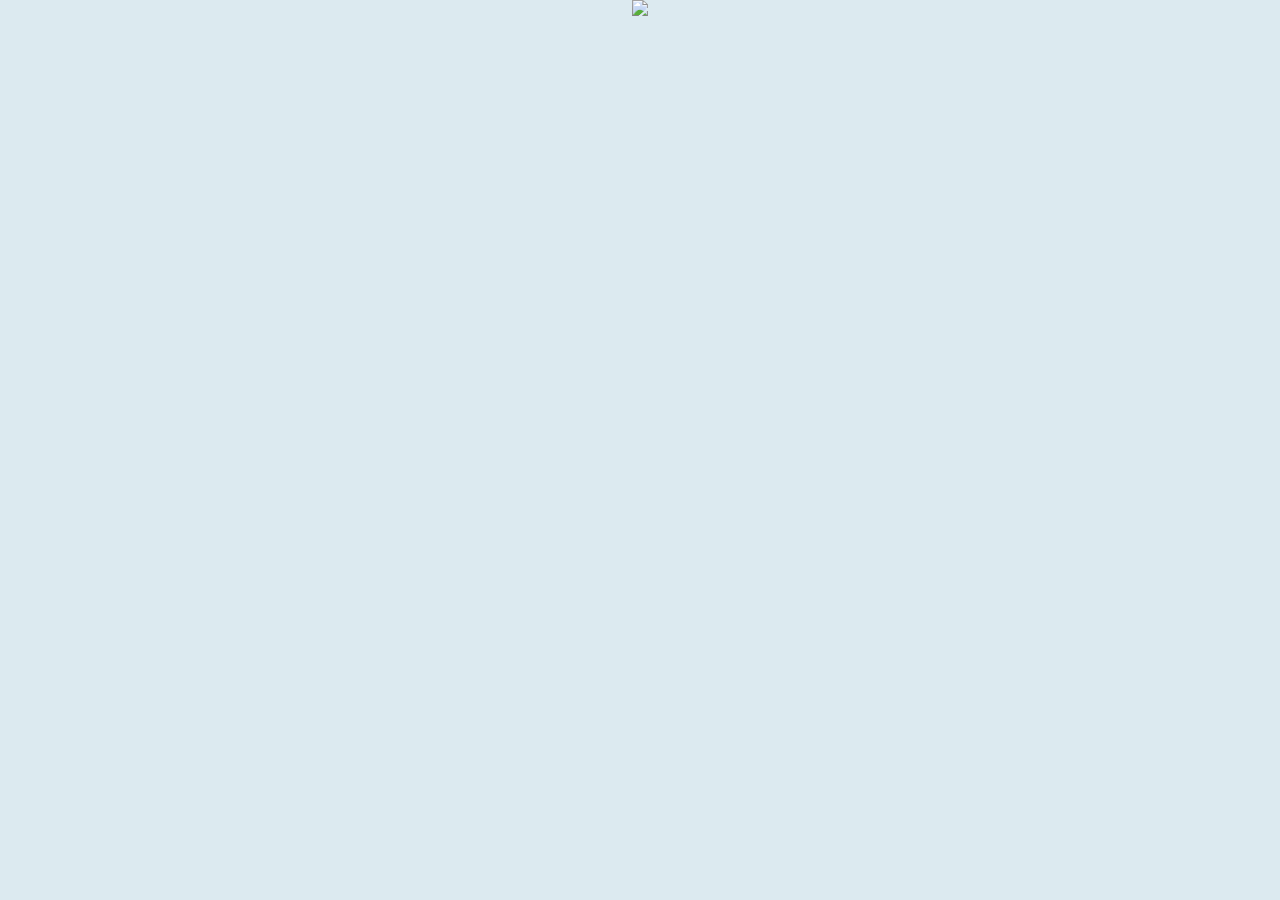
==== index2.html @ 2ff79854 "updates to index2" ====
<!DOCTYPE html>
<html>  
    <title>My first webpage</title>
    <head>
        <link rel="stylesheet" href="style.css">
    </head>
    <body>
<a href="">
        <img src="https://images.app.goo.gl/1Qf5Mnxr7cx2ARYR8"
</a>
    </body>

</html>
---- style.css ----
html,
body {
    margin: 0;
    padding: 0;
    text-align: center;
    background-color: rgb(220, 234, 240);
    color: #565;
}
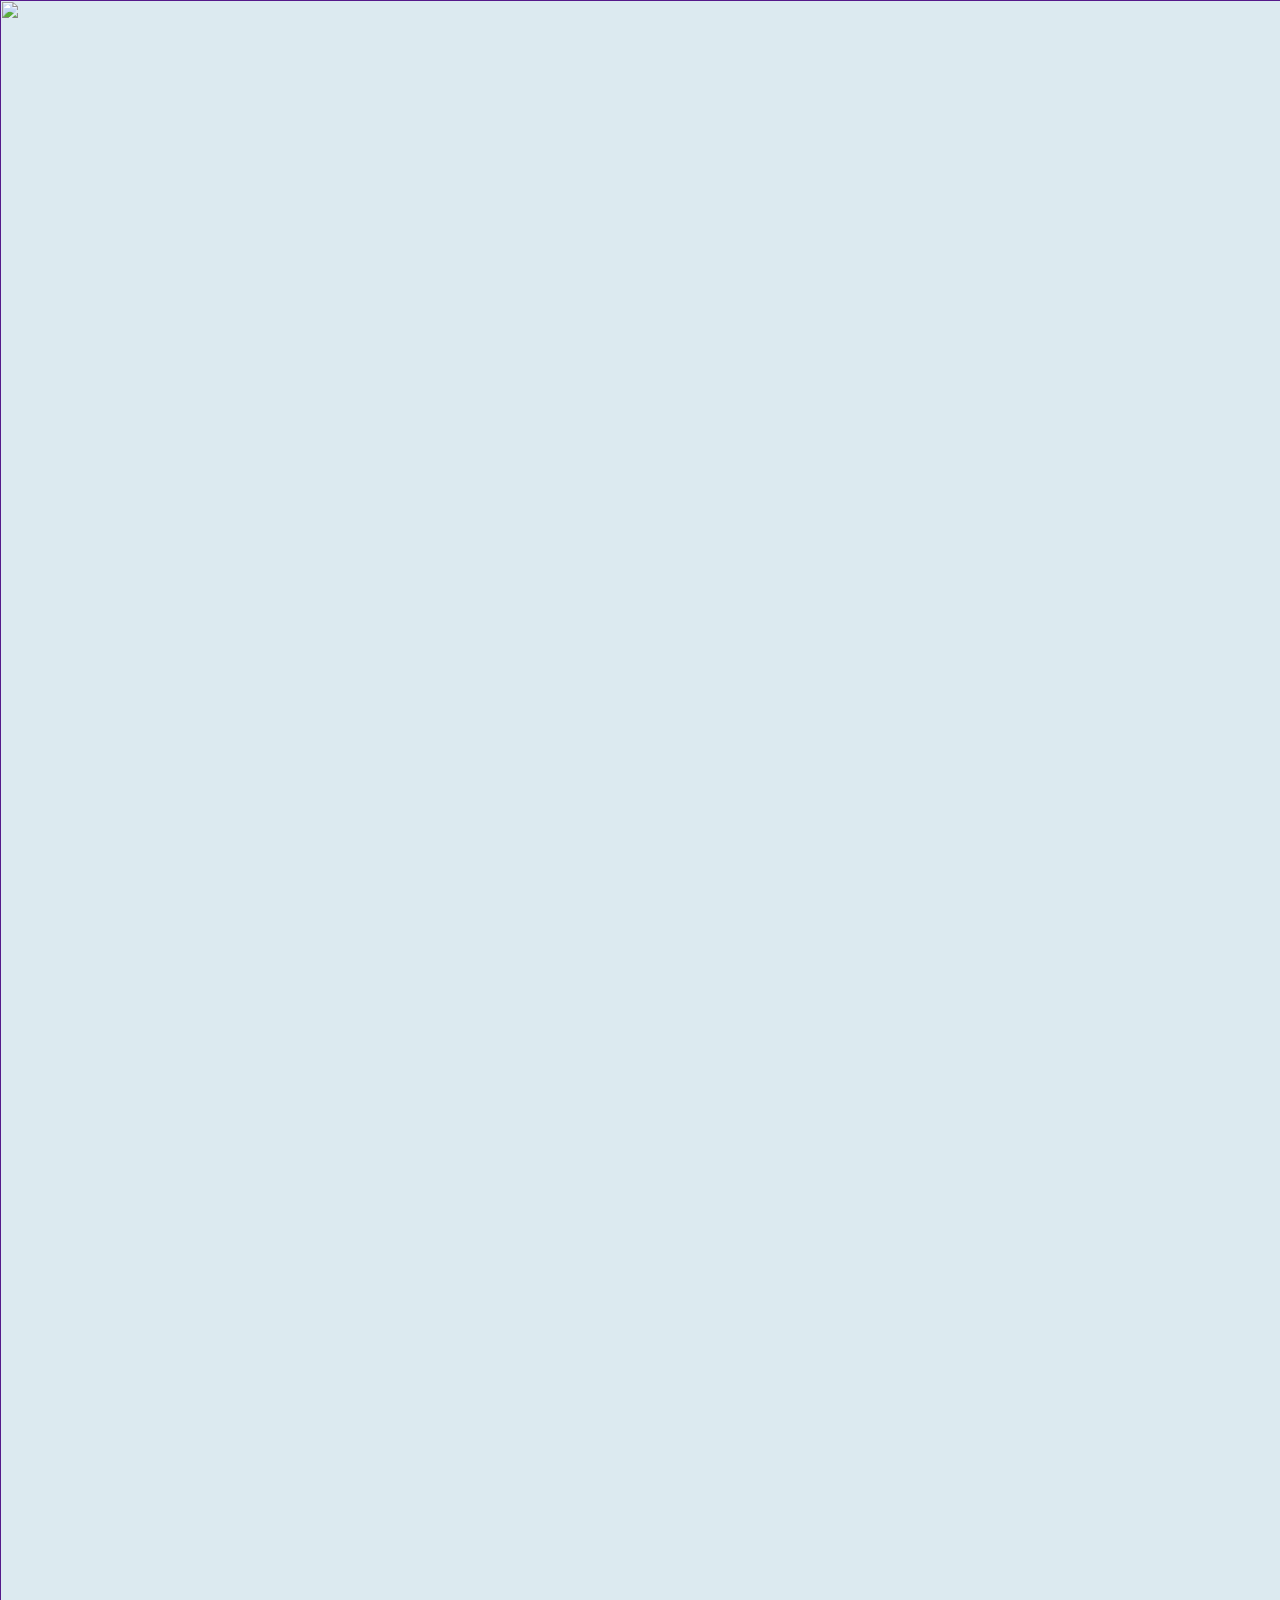
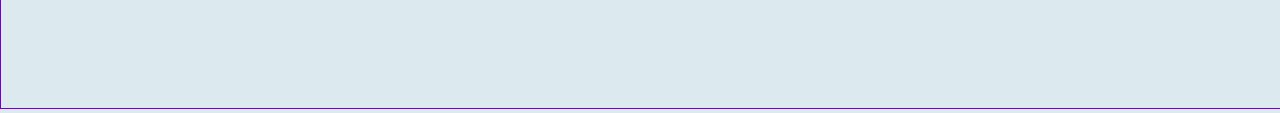
==== commit ca1f147d: "updates to index2" ====
--- a/index2.html
+++ b/index2.html
@@ -6,7 +6,7 @@
     </head>
     <body>
 <a href="">
-        <img src="https://images.app.goo.gl/1Qf5Mnxr7cx2ARYR8"
+        <img width= "2560" height= "1709" src="https://zupreem.com/wp-content/uploads/2020/11/shutterstock_704912035-scaled.jpg"
 </a>
     </body>
 
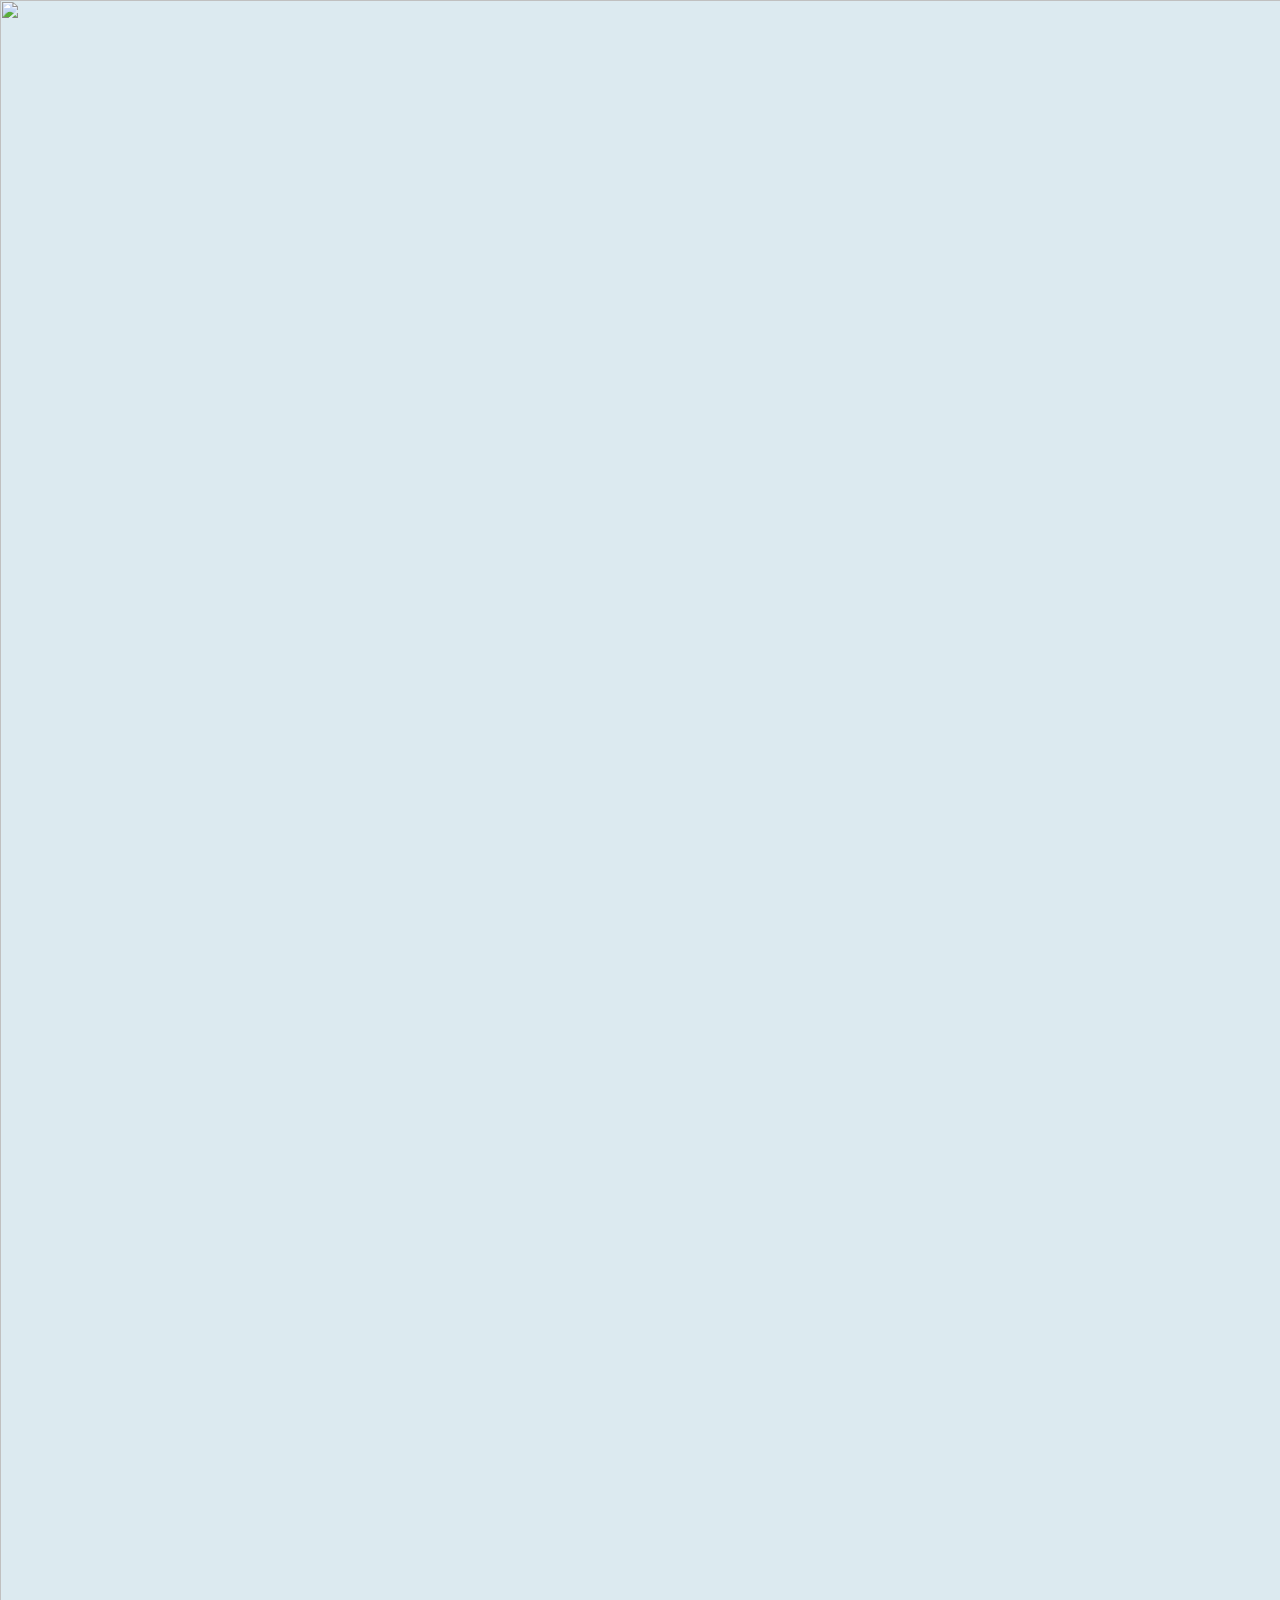
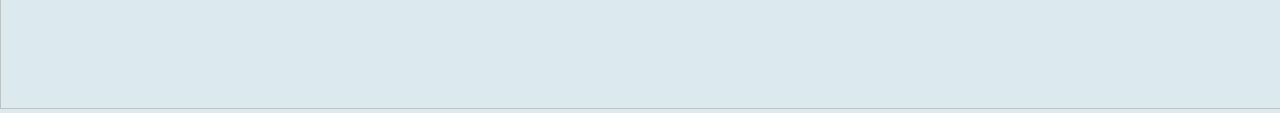
==== commit f850d2c9: "updates to index2" ====
--- a/index2.html
+++ b/index2.html
@@ -5,8 +5,8 @@
         <link rel="stylesheet" href="style.css">
     </head>
     <body>
-<a href="">
-        <img width= "2560" height= "1709" src="https://zupreem.com/wp-content/uploads/2020/11/shutterstock_704912035-scaled.jpg"
+<a href="index.html">
+        <img width="2560" height="1709" src="https://zupreem.com/wp-content/uploads/2020/11/shutterstock_704912035-scaled.jpg"
 </a>
     </body>
 
